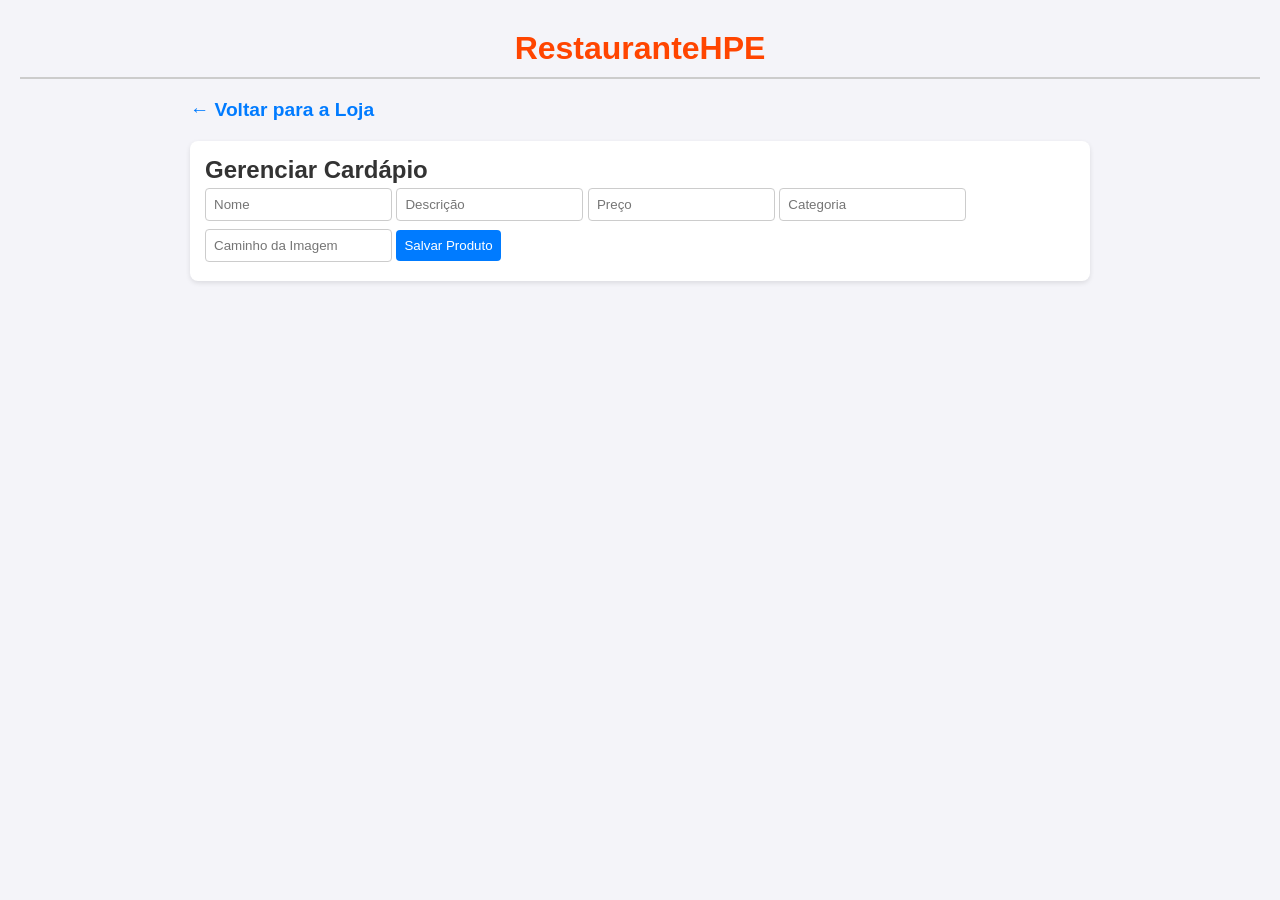
==== cadastro.html @ 6ea44256 "Primeira Forma" ====
<!doctype html>
<html lang="pt-BR">
  <head>
    <meta charset="UTF-8" />
    <title>Restaurante - Sistema de Pedidos</title>
    <link rel="stylesheet" href="style.css" />
  </head>
   <body>
    <header><h1>RestauranteHPE</h1></header>

    <main>
        <nav>
    <a href="index.html">&larr; Voltar para a Loja</a>
  </nav>
          
      <section class="card">
        <h2>Gerenciar Cardápio </h2>
        <form id="formProduto">
          <input type="hidden" id="prodId" />
          <input type="text" id="prodNome" placeholder="Nome" required />
          <input type="text" id="prodDesc" placeholder="Descrição" required />
          <input
            type="number"
            id="prodPreco"
            step="0.01"
            placeholder="Preço"
            required
          />
          <input type="text" id="prodCat" placeholder="Categoria" required />
         <input type="text" id="prodImg" placeholder="Caminho da Imagem" required />
          <button type="submit" id="btnSalvarProd">Salvar Produto</button>
          <button type="button" id="btnCancelarEdit" style="display: none">
            Cancelar
          </button>
        </form>

        
    </main>

    <script src="script.js"></script>
  </body>
  </html>
---- style.css ----
* {
  box-sizing: border-box;
  font-family: sans-serif;
  margin: 0;
  padding: 0;
}
body {
  padding: 20px;
  background: #f4f4f9;
  color: #333;
}
header {
  text-align: center;
  margin-bottom: 20px;
}
main {
  max-width: 900px;
  margin: 0 auto;
  display: flex;
  flex-direction: column;
  gap: 20px;
}
h1 {
  font-size: 2em;
  padding: 10px;
  color: orangered;
  font-weight: bold;
  border-bottom: 2px solid #ccc;
}
a {
  font-size: 1.2em;
  text-decoration: none;
  color: #007bff;
  font-weight: bold;
}
a:hover {
  text-decoration: underline;
}
.card {
  background: #fff;
  padding: 15px;
  border-radius: 8px;
  box-shadow: 0 2px 5px rgba(0, 0, 0, 0.1);
}
button,
input,
select {
  padding: 8px;
  margin: 4px 0;
  border: 1px solid #ccc;
  border-radius: 4px;
}
button {
  background: #007bff;
  color: #fff;
  border: none;
  cursor: pointer;
}
button:hover {
  background: #0056b3;
}
.danger {
  background: #dc3545;
}
.danger:hover {
  background: #bd2130;
}

#carousel {
  padding: 10px;
  display: flex;
  align-items: center;
  justify-content: space-between;
  gap: 10px;
}
#carouselContent {
  text-align: center;
  flex: 1;
}
#carouselContent img {
  width: 100%;
  max-height: 200px;
  object-fit: cover;
  border-radius: 8px;
}

.grid {
  display: grid;
  grid-template-columns: repeat(auto-fill, minmax(200px, 1fr));
  gap: 15px;
  margin-top: 10px;
}
.prod-item,
.cart-item {
  border: 1px solid #ddd;
  padding: 10px;
  border-radius: 6px;
  display: flex;
  flex-direction: column;
  gap: 5px;
}
.prod-item img {
  width: 100%;
  height: 120px;
  object-fit: cover;
  border-radius: 4px;
}
.cart-item {
  flex-direction: row;
  justify-content: space-between;
  align-items: center;
}
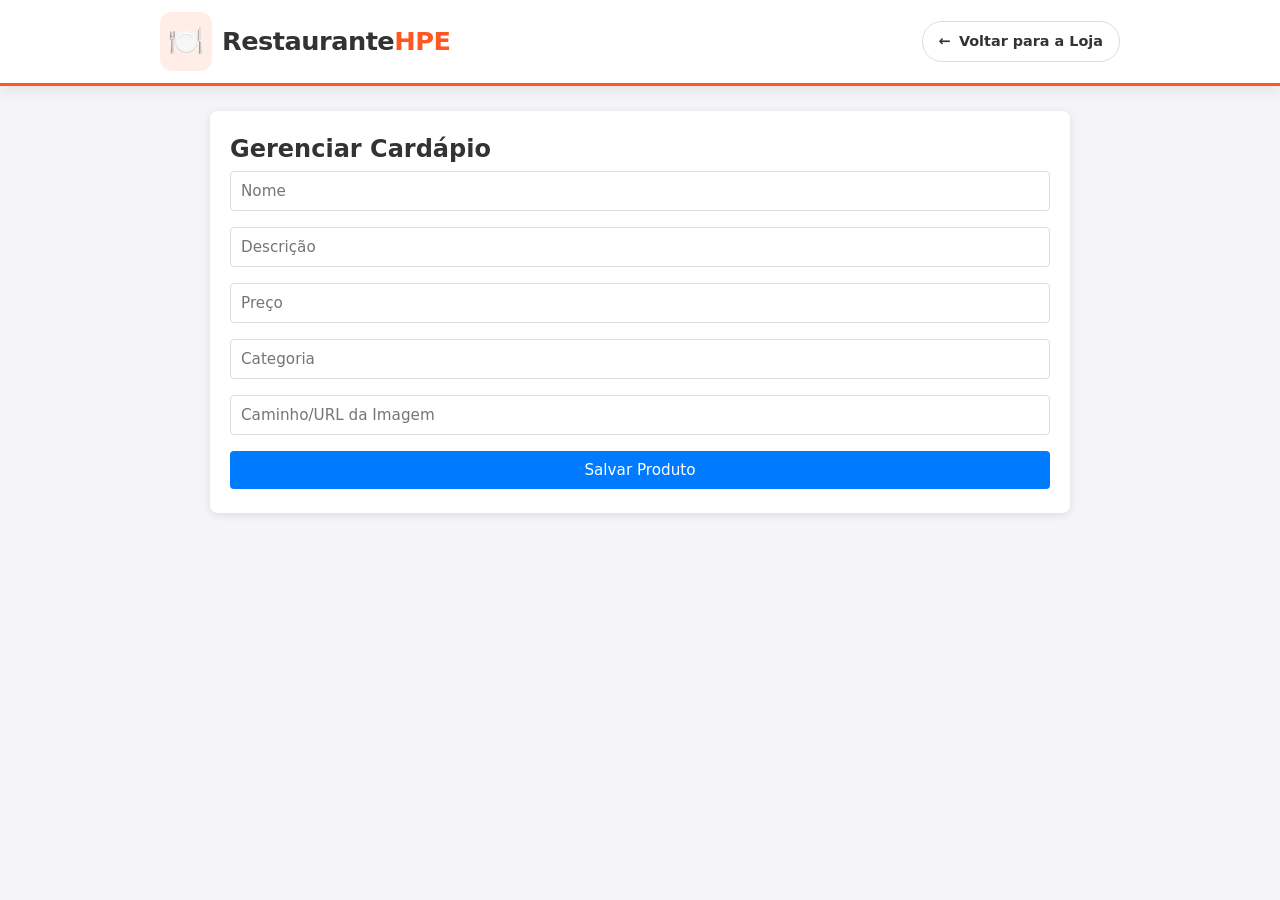
==== commit 597edd3e: "Atualização aprimorada do projeto" ====
--- a/cadastro.html
+++ b/cadastro.html
@@ -2,19 +2,29 @@
 <html lang="pt-BR">
   <head>
     <meta charset="UTF-8" />
-    <title>Restaurante - Sistema de Pedidos</title>
+    <meta name="viewport" content="width=device-width, initial-scale=1.0" />
+    <title>Restaurante - Gerenciar Cardápio</title>
     <link rel="stylesheet" href="style.css" />
   </head>
-   <body>
-    <header><h1>RestauranteHPE</h1></header>
+  <body>
+    <header class="main-header">
+      <div class="header-container">
+        <div class="brand">
+          <span class="brand-icon">🍽️</span>
+          <h1 class="brand-title">Restaurante<span>HPE</span></h1>
+        </div>
+
+        <nav class="main-nav">
+          <a href="index.html" class="nav-btn nav-btn-outline">
+            <span class="icon">&larr;</span> Voltar para a Loja
+          </a>
+        </nav>
+      </div>
+    </header>
 
     <main>
-        <nav>
-    <a href="index.html">&larr; Voltar para a Loja</a>
-  </nav>
-          
       <section class="card">
-        <h2>Gerenciar Cardápio </h2>
+        <h2>Gerenciar Cardápio</h2>
         <form id="formProduto">
           <input type="hidden" id="prodId" />
           <input type="text" id="prodNome" placeholder="Nome" required />
@@ -27,16 +37,25 @@
             required
           />
           <input type="text" id="prodCat" placeholder="Categoria" required />
-         <input type="text" id="prodImg" placeholder="Caminho da Imagem" required />
+          <input
+            type="text"
+            id="prodImg"
+            placeholder="Caminho/URL da Imagem"
+            required
+          />
           <button type="submit" id="btnSalvarProd">Salvar Produto</button>
-          <button type="button" id="btnCancelarEdit" style="display: none">
+          <button
+            type="button"
+            id="btnCancelarEdit"
+            class="danger"
+            style="display: none"
+          >
             Cancelar
           </button>
         </form>
-
-        
+      </section>
     </main>
 
     <script src="script.js"></script>
   </body>
-  </html>+</html>
--- a/style.css
+++ b/style.css
@@ -1,112 +1,273 @@
+/* ==========================================================================
+   PALETA DE CORES E VARIÁVEIS GLOBAIS 
+   ========================================================================== */
+:root {
+  --primary: #ff5722;
+  --primary-hover: #e64a19;
+  --secondary: #007bff;
+  --secondary-hover: #0056b3;
+  --danger: #dc3545;
+  --danger-hover: #bd2130;
+  --bg-color: #f4f4f9;
+  --card-bg: #ffffff;
+  --text-main: #333333;
+  --text-muted: #666666;
+  --border-color: #dddddd;
+  --shadow: 0 2px 8px rgba(0, 0, 0, 0.1);
+  --font-main: system-ui, -apple-system, sans-serif;
+}
+
+/* ==========================================================================
+    RESET E ESTILOS BASE
+   ========================================================================== */
 * {
   box-sizing: border-box;
-  font-family: sans-serif;
+  font-family: var(--font-main);
   margin: 0;
   padding: 0;
 }
+
 body {
-  padding: 20px;
-  background: #f4f4f9;
-  color: #333;
-}
-header {
-  text-align: center;
-  margin-bottom: 20px;
-}
+  padding: 0 0 20px 0;
+  background: var(--bg-color);
+  color: var(--text-main);
+  line-height: 1.5;
+}
+
 main {
   max-width: 900px;
   margin: 0 auto;
+  padding: 0 20px;
   display: flex;
   flex-direction: column;
   gap: 20px;
 }
-h1 {
-  font-size: 2em;
-  padding: 10px;
-  color: orangered;
-  font-weight: bold;
-  border-bottom: 2px solid #ccc;
-}
-a {
-  font-size: 1.2em;
+/* ==========================================================================
+    CABEÇALHO E NAVEGAÇÃO PRINCIPAL 
+   ========================================================================== */
+.main-header {
+  background: var(--card-bg);
+  box-shadow: 0 4px 15px rgba(0, 0, 0, 0.08);
+  border-bottom: 3px solid var(--primary);
+  margin-bottom: 25px;
+  position: sticky;
+  top: 0;
+  z-index: 100;
+}
+
+.header-container {
+  max-width: 1000px;
+  margin: 0 auto;
+  padding: 12px 20px;
+  display: flex;
+  justify-content: space-between;
+  align-items: center;
+}
+
+.brand {
+  display: flex;
+  align-items: center;
+  gap: 10px;
+}
+
+.brand-icon {
+  font-size: 1.8em;
+  background: rgba(255, 87, 34, 0.1);
+  padding: 8px;
+  border-radius: 12px;
+  display: flex;
+  align-items: center;
+  justify-content: center;
+}
+
+.brand-title {
+  font-size: 1.6em;
+  font-weight: 800;
+  letter-spacing: -0.5px;
+  color: var(--text-main);
+  border-bottom: none;
+  padding: 0;
+  margin: 0;
+}
+
+.brand-title span {
+  color: var(--primary);
+}
+
+.main-nav {
+  display: flex;
+  align-items: center;
+}
+
+.nav-btn {
+  display: inline-flex;
+  align-items: center;
+  gap: 8px;
+  background: var(--primary);
+  color: #ffffff;
+  padding: 9px 16px;
+  border-radius: 20px;
+  font-size: 0.9em;
+  font-weight: 600;
   text-decoration: none;
-  color: #007bff;
-  font-weight: bold;
-}
-a:hover {
-  text-decoration: underline;
-}
+  box-shadow: 0 3px 8px rgba(255, 87, 34, 0.3);
+  transition: all 0.2s cubic-bezier(0.4, 0, 0.2, 1);
+}
+
+.nav-btn:hover {
+  background: var(--primary-hover);
+  transform: translateY(-2px);
+  box-shadow: 0 5px 12px rgba(255, 87, 34, 0.4);
+  text-decoration: none;
+}
+
+.nav-btn-outline {
+  background: transparent;
+  color: var(--text-main);
+  border: 1px solid var(--border-color);
+  box-shadow: none;
+}
+
+.nav-btn-outline:hover {
+  background: var(--bg-color);
+  border-color: var(--text-muted);
+  box-shadow: none;
+}
+
+/* ==========================================================================
+   CARDS E FORMULÁRIOS
+   ========================================================================== */
 .card {
-  background: #fff;
-  padding: 15px;
+  background: var(--card-bg);
+  padding: 20px;
   border-radius: 8px;
-  box-shadow: 0 2px 5px rgba(0, 0, 0, 0.1);
-}
+  box-shadow: var(--shadow);
+}
+
 button,
 input,
 select {
-  padding: 8px;
+  padding: 10px;
   margin: 4px 0;
-  border: 1px solid #ccc;
+  border: 1px solid var(--border-color);
   border-radius: 4px;
-}
+  font-size: 0.95em;
+}
+
 button {
-  background: #007bff;
+  background: var(--secondary);
   color: #fff;
   border: none;
   cursor: pointer;
-}
+  transition: background 0.2s ease-in-out;
+}
+
 button:hover {
-  background: #0056b3;
-}
+  background: var(--secondary-hover);
+}
+
 .danger {
-  background: #dc3545;
-}
+  background: var(--danger);
+}
+
 .danger:hover {
-  background: #bd2130;
-}
-
+  background: var(--danger-hover);
+}
+
+form {
+  display: flex;
+  flex-direction: column;
+  gap: 8px;
+}
+
+/* ==========================================================================
+   CARROSSEL DE PRATOS
+   ========================================================================== */
 #carousel {
   padding: 10px;
   display: flex;
   align-items: center;
   justify-content: space-between;
-  gap: 10px;
-}
+  gap: 15px;
+}
+
 #carouselContent {
   text-align: center;
   flex: 1;
 }
+
 #carouselContent img {
   width: 100%;
-  max-height: 200px;
+  max-height: 220px;
   object-fit: cover;
   border-radius: 8px;
 }
 
+/* ==========================================================================
+   GRADE DE PRODUTOS E CARRINHO DE COMPRAS
+   ========================================================================== */
 .grid {
   display: grid;
-  grid-template-columns: repeat(auto-fill, minmax(200px, 1fr));
+  grid-template-columns: repeat(auto-fill, minmax(220px, 1fr));
   gap: 15px;
   margin-top: 10px;
 }
+
 .prod-item,
 .cart-item {
-  border: 1px solid #ddd;
-  padding: 10px;
+  border: 1px solid var(--border-color);
+  padding: 12px;
   border-radius: 6px;
-  display: flex;
-  flex-direction: column;
-  gap: 5px;
-}
+  background: var(--card-bg);
+  display: flex;
+  flex-direction: column;
+  gap: 6px;
+}
+
 .prod-item img {
   width: 100%;
-  height: 120px;
+  height: 130px;
   object-fit: cover;
   border-radius: 4px;
 }
+
 .cart-item {
   flex-direction: row;
   justify-content: space-between;
   align-items: center;
 }
+
+.carrinho-opcoes {
+  margin-top: 15px;
+  display: flex;
+  flex-direction: column;
+  gap: 8px;
+}
+
+hr {
+  margin: 15px 0;
+  border: 0;
+  border-top: 1px solid var(--border-color);
+}
+
+/* ==========================================================================
+   RESPONSIVIDADE
+   ========================================================================== */
+
+@media (max-width: 600px) {
+  .header-container {
+    flex-direction: column;
+    gap: 12px;
+    text-align: center;
+  }
+
+  main {
+    padding: 0 10px;
+  }
+
+  .cart-item {
+    flex-direction: column;
+    align-items: flex-start;
+    gap: 8px;
+  }
+}
